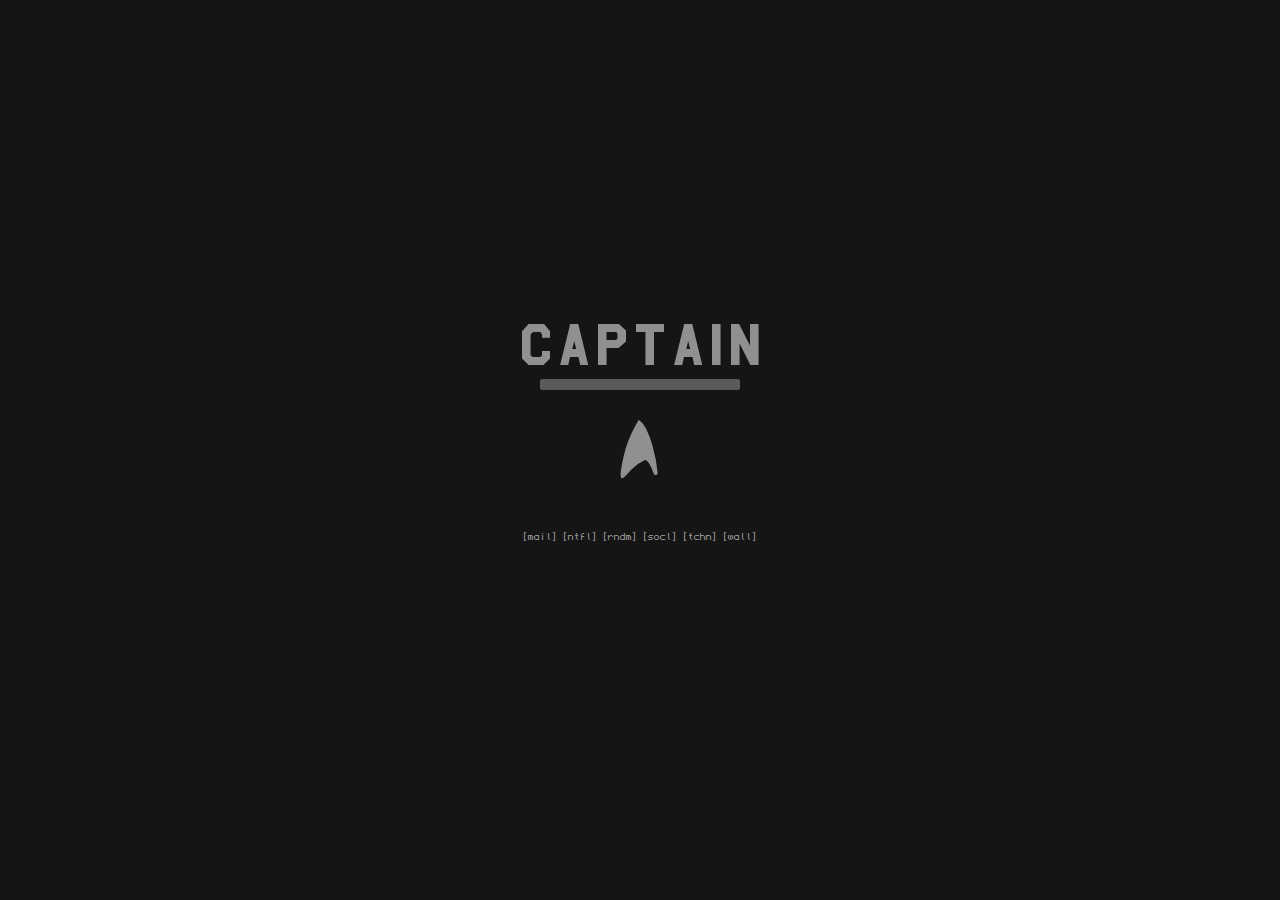
==== welcome.html @ bc3ffa42 "Initial commit" ====
<html>
	<head>
		<link rel="stylesheet" href="style.css">
		<title>Welcome </title>
	</head>
	<center valign="middle">
	<div>
		<h1>Captain</h1>
		<h1 id="c1">:</h1>
		<a id="darmod1" href="https://gmail.com">[mail]</a>
		<a id="darmod1" href="https://">[ntfl]</a>
		<a id="darmod1" href="https://4chan.org/b/">[rndm]</a>
		<a id="darmod1" href="https://4chan.org/soc/">[socl]</a>
		<a id="darmod1" href="https://4chan.org/g/" >[tchn]</a>
		<a id="darmod1" href="https://4chan.org/wg/">[wall]</a>
		<form method="get" action="http://www.google.com/search">
		<div />
			<input name="q" type="text" class="TextField" maxlength="255" />
		</form>
	</div>
	</center>
</html>
---- style.css ----
@font-face {
	font-family: mona;
	src: url(fonts/Monaco.ttf);
}

@font-face {
	font-family: Monte;
	src: url(fonts/MonteCarloFixed12.ttf);
}

@font-face {
	font-family: Starfleet;
	src: url(fonts/Federation_Starfleet_Hull_23rd.ttf);
}

.TextField {
	font-family: Monte;
	font-size: 16px;
	background-color: #151515;
	border: 0px;
	color: #909090; /*color: #B6B692;*/
	width: 200px;
	height: 13px;
	background-image: url(images/bg_search.png);
	padding-left: 3px;
	padding-right: 3px;
	text-align: center;
}

a {
	text-transform: lowercase;
}

a:hover {
	text-transform: uppercase;
}

h1 {
	font-size: 400%;
	font-family: Starfleet;
}

html {
	background-size: cover;
	color: #909090;
	background-color: #151515;
	text-align: center;
	text-decoration:none;
	vertical-align: middle;
}

div {
    width: 40%;
    height: 40%;
    position: absolute;
    top:0;
    bottom: 0;
    left: 0;
    right: 0;
    margin: auto;
}

#c1 {
	color: #909090;
}

#c2 {
	color: #606060;
}

#darmod1 {
	font-family: Monte, monospace;
	font-smooth: never;
	font-size: 16px;
	font-style: normal;
	color: #909090;
	-webkit-font-smoothing : none;
	text-align: center;
	text-decoration:none;
	vertical-align: middle;
}
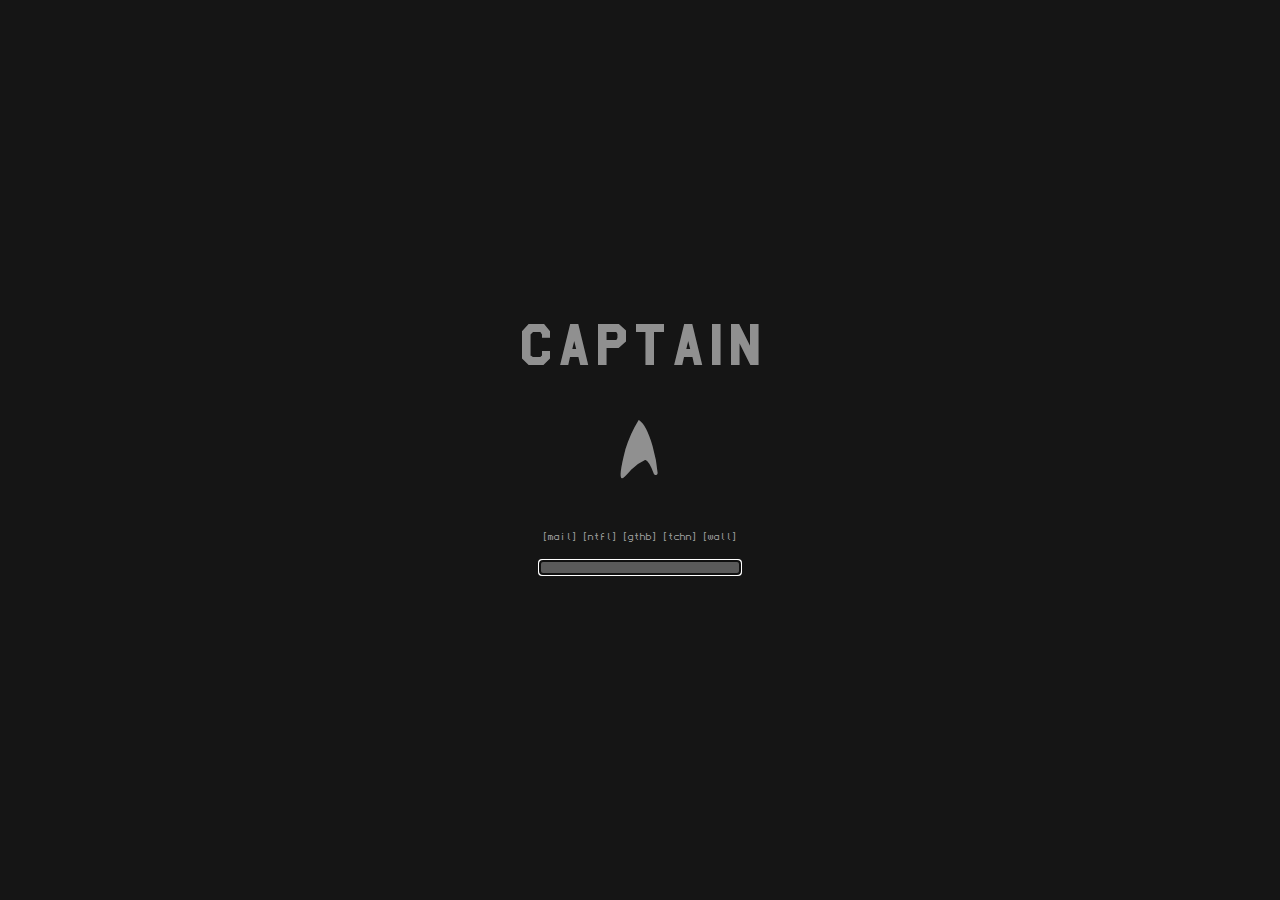
==== commit 4bbf12cf: "Auto-focus" ====
--- a/welcome.html
+++ b/welcome.html
@@ -7,16 +7,15 @@
 	<div>
 		<h1>Captain</h1>
 		<h1 id="c1">:</h1>
-		<a id="darmod1" href="https://gmail.com">[mail]</a>
-		<a id="darmod1" href="https://">[ntfl]</a>
-		<a id="darmod1" href="https://4chan.org/b/">[rndm]</a>
-		<a id="darmod1" href="https://4chan.org/soc/">[socl]</a>
+		<a id="darmod1" href="https://gmail.com/">[mail]</a>
+		<a id="darmod1" href="https://netflix.com/">[ntfl]</a>
+		<a id="darmod1" href="https://github.com/">[gthb]</a>
 		<a id="darmod1" href="https://4chan.org/g/" >[tchn]</a>
 		<a id="darmod1" href="https://4chan.org/wg/">[wall]</a>
+		<p />
 		<form method="get" action="http://www.google.com/search">
-		<div />
-			<input name="q" type="text" class="TextField" maxlength="255" />
+			<input name="q" type="text" class="TextField" maxlength="255" autofocus/>
 		</form>
 	</div>
 	</center>
-</html>+</html>
--- a/style.css
+++ b/style.css
@@ -42,11 +42,30 @@
 
 html {
 	background-size: cover;
+	background-image: url(images/wallhaven-192035.jpg);
+	background-repeat: no-repeat;
+	background-attachment: fixed;
+	background-position: center;
+	position: fixed;
+	top: 0;
+	left: 0;
+	min-width: 100%;
+	min-height: 100%;
+
 	color: #909090;
 	background-color: #151515;
 	text-align: center;
 	text-decoration:none;
 	vertical-align: middle;
+
+
+    -webkit-touch-callout: none;
+    -webkit-user-select: none;
+    -khtml-user-select: none;
+    -moz-user-select: none;
+    -ms-user-select: none;
+    user-select: none;
+    
 }
 
 div {
